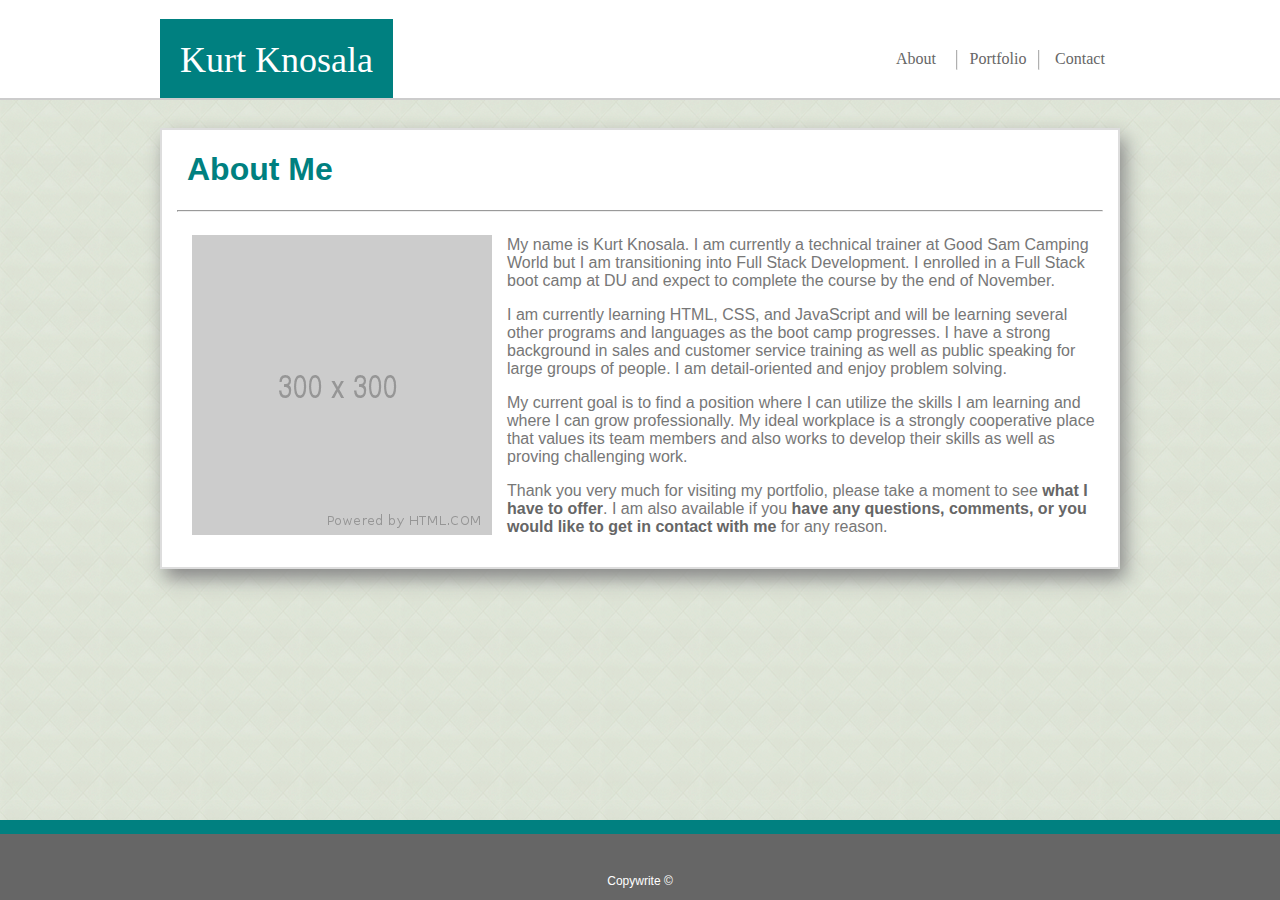
==== index.html @ b2ffea73 "initial setup" ====
<!DOCTYPE html>
<head>

    <title>Kurt Knosala Profile</title>

    <!--css source file-->
    <link rel="stylesheet" type="text/css" href="assets/css/style.css">

</head>
<body>

    <header>
        <div class="heading">
            <div class="logo">
                Kurt Knosala
            </div>

            <nav>

                <ul class="navbar">
                    <li class="navbutton"><a href="index.html">About</a></li>
                    <hr class="navline">
                    <li class="navbutton"><a href="portfolio.html">Portfolio</a></li>
                    <hr class="navline">
                    <li class="navbutton"><a href="contact.html">Contact</a></li>
                </ul>

            </nav>
        </div>
    </header>

    <section class="container">

        <article class="body">

            <h1>About Me</h1>

            <hr>

            <section class="textposition">

                <img id="profilepic" src="assets/images/300px Placeholder.png" alt="Profile Picture">
        
            
                <p>
                    My name is Kurt Knosala. I am currently a technical trainer at Good Sam Camping World but I am transitioning into Full Stack Development. I enrolled in a Full Stack boot camp at DU and expect to complete the course by the end of November.
                </p>

                <p>
                    I am currently learning HTML, CSS, and JavaScript and will be learning several other programs and languages as the boot camp progresses. I have a strong background in sales and customer service training as well as public speaking for large groups of people. I am detail-oriented and enjoy problem solving.
                </p>

                <p>
                    My current goal is to find a position where I can utilize the skills I am learning and where I can grow professionally. My ideal workplace is a strongly cooperative place that values its team members and also works to develop their skills as well as proving challenging work.
                </p>

                <p>
                    Thank you very much for visiting my portfolio, please take a moment to see <a href="portfolio.html" class="link">what I have to offer</a>. I am also available if you <a href="contact.html" class="link">have any questions, comments, or you would like to get in contact with me</a> for any reason.
                </p>

            </section>

        </article>

    </section>

    <footer>
        <p id="footertext">Copywrite &copy;</p>
    </footer>
</body>
---- assets/css/style.css ----
body {
    font-family: 'Arial', 'Helvetica Neue', Helvetica, sans-serif;
    background-image: url(../images/beige-tiles.png);
    background-color: #97DEFF;
    color: #777777;
}

header {
    font-family: 'Georgia', 'Times New Roman', Times, serif;
    background-color: #ffffff;
    box-sizing: border-box;
    border-bottom: 2px solid;
    border-color: #cccccc;
    width: 100%;
    height: 100px;
    position: fixed;
    top: 0px;
    left: 0px;
    z-index: 2;
}

nav {
    float: right;
    position: relative;
    top: 50px;
}

footer {
    background-color: #666666;
    width: 100%;
    height: 80px;
    position: fixed;
    bottom: 0px;
    left: 0px;
    box-sizing: border-box;
    border-top: 14px solid;
    border-color: teal;
}

h1 {
    position: relative;
    left: 10px;
    color: teal;
}

.heading {
    max-width: 960px;
    margin: auto;  
}

.logo {
    float: left;
    height: 40%;
    position: absolute;
    bottom: 0;
    background-color: teal;
    color: #fff;
    padding: 20px;
    font-size: 36px;
}

.navbar {
    list-style-type: none;
    margin: 0;
    padding: 0;
    overflow: hidden;
    position: absolute;
    right: 0;
    width: 244px;
}

.navbutton {
    float: left;
}

.navbutton a {
    text-align: center;
    display: inline-block;
    width: 5em; 
    text-decoration: none;
    color: #666666;
}

.navbutton a:hover {
    color: teal;
    transition: all .2s ease-in-out;
    transform: scale(1.1);
}

.navline {
    width: 0px;
    height: 20px;
    float: left;
    border-left: 1px solid #B0B0B0;
    position: relative;
    bottom: 10px;
}

.container {
    max-width: 960px;
    margin: auto;
    position: relative;
    top: 120px;
    background-color: #ffffff;
    box-sizing: border-box;
    border: 2px solid;
    border-color: #dddddd;
    box-shadow: 5px 10px 18px #888888;
}

.body {
    margin: 15px;
}
.textposition {
    overflow: auto;
}

.link {
    text-decoration: none;
    color: #666666;
    font-weight: 550;
}

.link:hover {
    color: teal;
}

.portcontainer {
    width: 800px;
    margin: auto;
    overflow: hidden;
}

.imgcontainer {
    position: relative;
    text-align: center;
    width: 200px;
    height: 250px;
    float: left;
    margin: 20px 33px 0px 33px;
}

.imgcontainer:hover {
    color: teal;
    transition: all .2s ease-in-out;
    transform: scale(1.04);
    box-shadow: 5px 10px 10px #888888;
}

.banner {
    position: absolute;
    bottom: 5%;
    left: 50%;
    transform: translate(-50%, 0%);
    background-color: teal;
    color: #ffffff;
    width: 100%;
    font-size: 14px;
}

.contactlabel {
    font-size: 18px;
    margin-bottom: 5px;
}
.input {
    box-sizing: content-box;
    border: 2px solid #888888;
    width: 898px;
    padding: 12px;
    height: 24px;
    font-size: 16px;
}

.inputmessage {
    box-sizing: content-box;
    border: 2px solid #888888;
    padding: 12px;
    width: 898px;
    height: 245px;
    font-size: 16px;
}

#profilepic {
    float: left;
    margin: 15px;
    overflow: auto;
}

#submit {
    background-color: teal;
    color: #ffffff;
    box-sizing: border-box;
    padding: 10px;
    margin-top: 10px;
    margin-bottom: 10px;
    font-size: 18px;
    width: 105px;
    height:42px;
}

#submit:hover {
    background-color: #006666;
}

#footertext {
    text-align: center;
    position: relative;
    top: 40px;
    color: #ffffff;
    font-size: 12px;
    margin: auto;
}
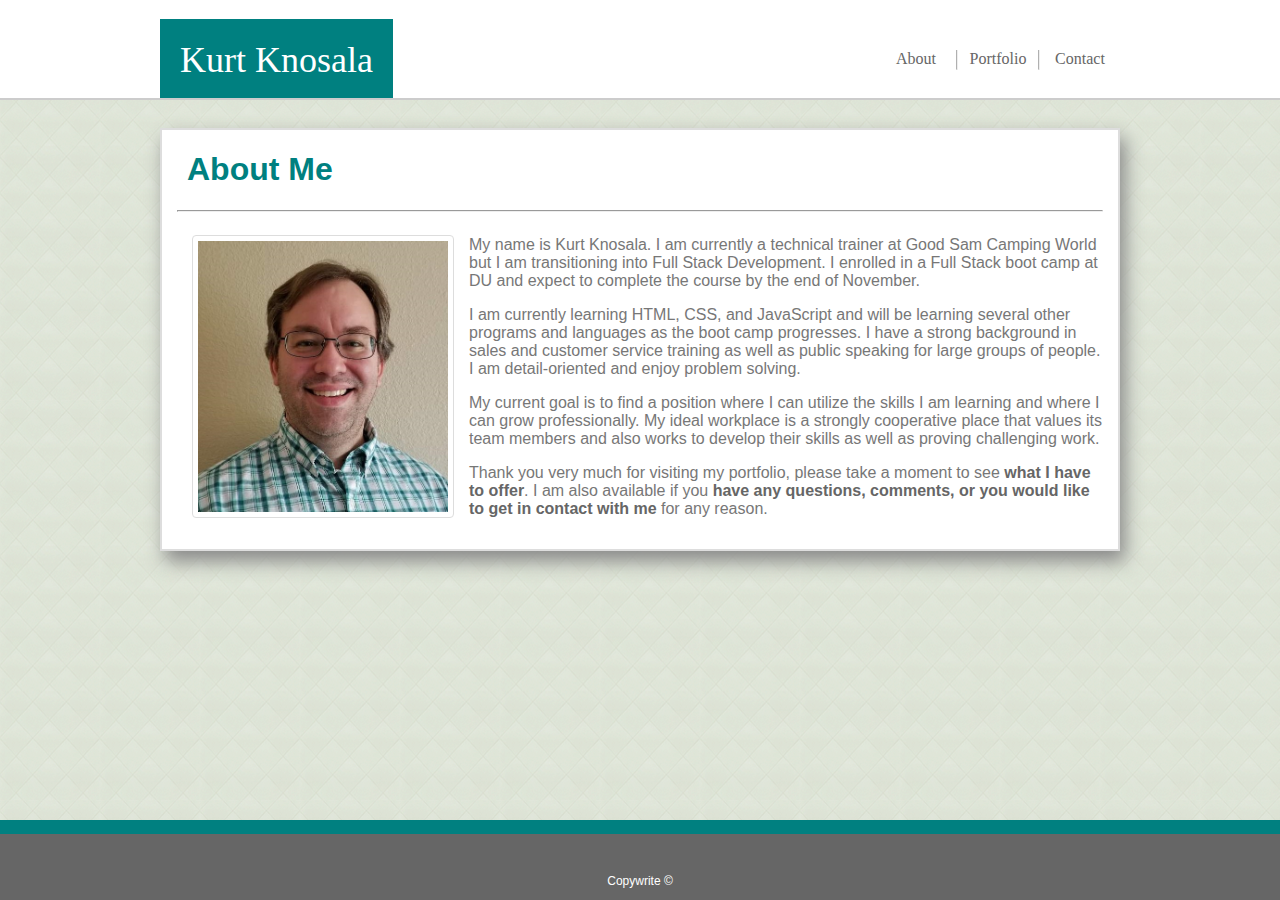
==== commit c770cfe8: "Setup" ====
--- a/index.html
+++ b/index.html
@@ -39,7 +39,7 @@
 
             <section class="textposition">
 
-                <img id="profilepic" src="assets/images/300px Placeholder.png" alt="Profile Picture">
+                <img id="profilepic" src="assets/images/profilepic.jpg" alt="Profile Picture">
         
             
                 <p>
--- a/assets/css/style.css
+++ b/assets/css/style.css
@@ -137,7 +137,7 @@
     width: 200px;
     height: 250px;
     float: left;
-    margin: 20px 33px 0px 33px;
+    margin: 20px 33px 10px 33px;
 }
 
 .imgcontainer:hover {
@@ -181,9 +181,14 @@
 }
 
 #profilepic {
+    box-sizing: content-box;
     float: left;
     margin: 15px;
     overflow: auto;
+    width: 250px;
+    border: 1px #ddd solid;
+    border-radius: 4px;
+    padding: 5px;
 }
 
 #submit {
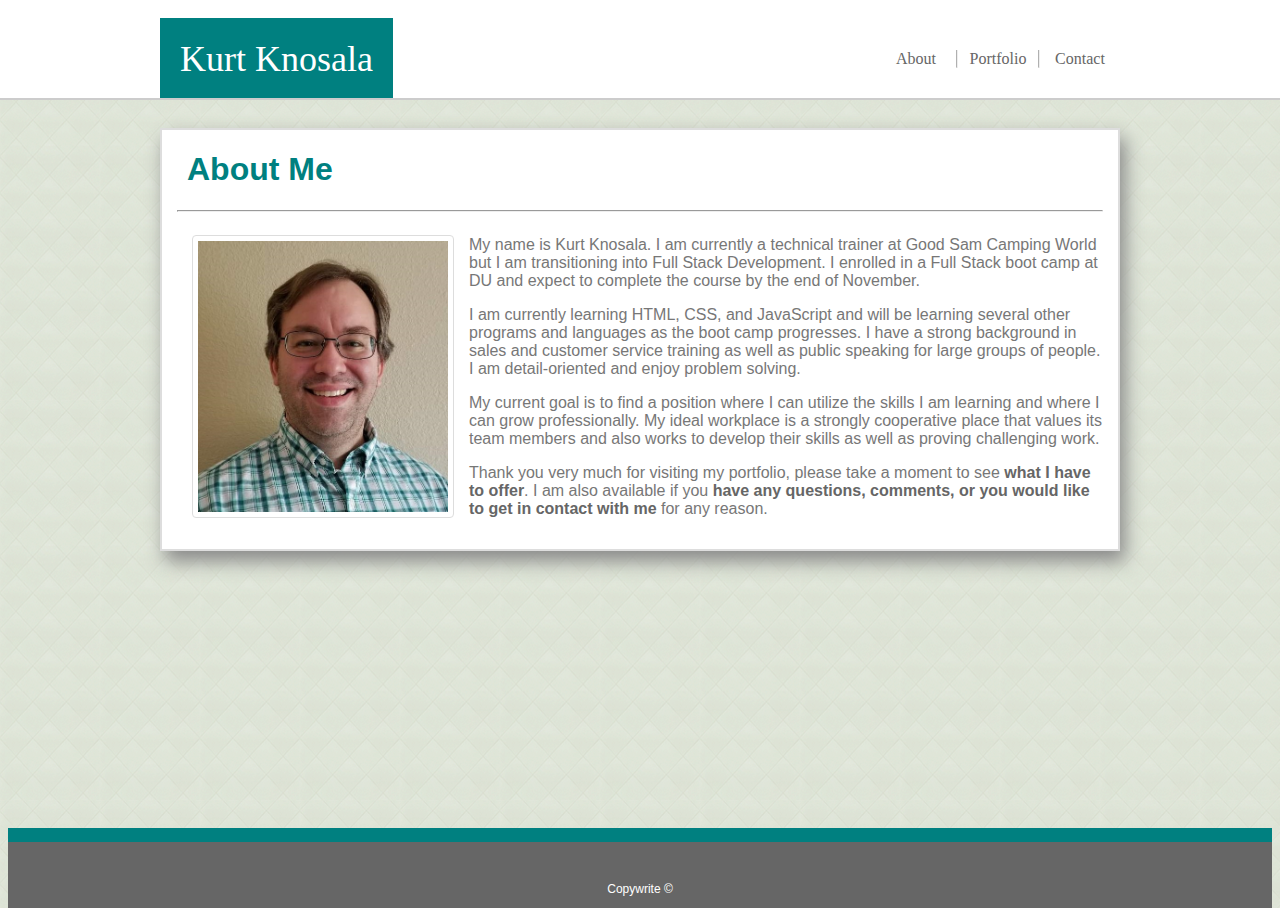
==== commit aacaa30d: "L & M Complete" ====
--- a/index.html
+++ b/index.html
@@ -3,12 +3,14 @@
 
     <title>Kurt Knosala Profile</title>
 
+    <meta name="viewport" content="width=device-width, initial-scale=1.0">
     <!--css source file-->
     <link rel="stylesheet" type="text/css" href="assets/css/style.css">
 
 </head>
 <body>
-
+    <div class="main-container">
+        <div class="content-wrap">
     <header>
         <div class="heading">
             <div class="logo">
@@ -63,8 +65,9 @@
         </article>
 
     </section>
-
+</div>
     <footer>
         <p id="footertext">Copywrite &copy;</p>
     </footer>
+    </div> 
 </body>--- a/assets/css/style.css
+++ b/assets/css/style.css
@@ -1,3 +1,25 @@
+*{
+    box-sizing: border-box;
+}
+
+*:before, *:after {
+    box-sizing: border-box;
+}
+
+html, body {
+    height: 100%;
+    position: relative;
+}
+
+.main-container {
+    min-height: 100vh;
+    position: relative;
+}
+
+.content-wrap {
+    padding-bottom: 194px;
+}
+
 body {
     font-family: 'Arial', 'Helvetica Neue', Helvetica, sans-serif;
     background-image: url(../images/beige-tiles.png);
@@ -27,11 +49,10 @@
 
 footer {
     background-color: #666666;
+    position: absolute;
+    bottom: 0px;
     width: 100%;
     height: 80px;
-    position: fixed;
-    bottom: 0px;
-    left: 0px;
     box-sizing: border-box;
     border-top: 14px solid;
     border-color: teal;
@@ -50,7 +71,7 @@
 
 .logo {
     float: left;
-    height: 40%;
+    height: 80px;
     position: absolute;
     bottom: 0;
     background-color: teal;
@@ -106,6 +127,7 @@
     border: 2px solid;
     border-color: #dddddd;
     box-shadow: 5px 10px 18px #888888;
+    margin-bottom: 20px;
 }
 
 .body {
@@ -214,4 +236,70 @@
     color: #ffffff;
     font-size: 12px;
     margin: auto;
+}
+
+@media screen and (max-width: 980px) {
+    .container {
+        width: 600px;
+        margin-left: 23px;
+    }
+
+    .portcontainer {
+        width: 535px;
+    }
+
+    .input {
+        width: 539px;
+    }
+    
+    .inputmessage {
+        width: 539px;
+    }
+
+    .heading {
+        width: 600px;
+        margin-left: 23px;
+    }
+
+    .logo {
+        margin-left: 0;
+    }
+
+    #profilepic {
+        width: 150px;
+        margin-bottom: 2px;
+    }
+}
+
+@media screen and (max-width: 768px) {
+    .container {
+        margin: auto;
+    }
+
+    .heading {
+        width: 600px;
+    }
+
+    .logo {
+        margin-left: 0;
+    }
+
+    .content-wrap {
+        padding-bottom: 220px;
+    }
+}
+
+@media screen and (max-width: 640px) {
+
+    header {
+        position: static;
+        padding-top: 0;
+        width: 100%;
+    }
+    .logo {
+        top: 0;
+        width: 100%;
+        margin-left: 0;
+        text-align: center;
+    }
 }